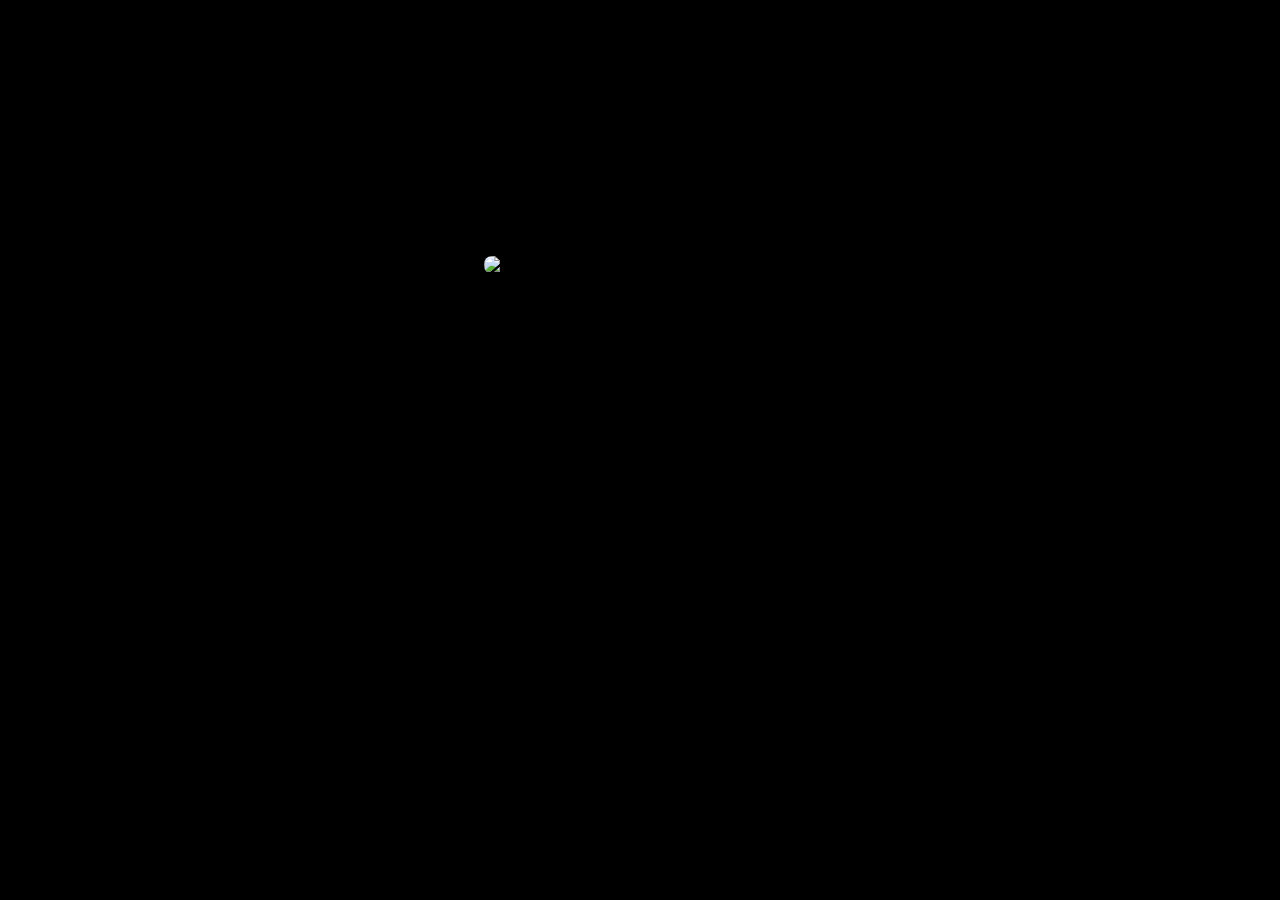
==== index.html @ a48a143c "Adding sponsor logos and inital splash page." ====
<!doctype html>
<html lang="en" class="no-js">
<head>
	<meta charset="UTF-8">
	<meta http-equiv="X-UA-Compatible" content="IE=edge,chrome=1">
	<title>.::. CapitolJS 2011 .::. 9.18.2011</title>
	<meta name="description" content="CapitolJS - Bringing all the awesome of JSConf back to Washington DC for one magical day of epic fun, learning, and all around JS awesome.">
	<meta name="author" content="#JSConf">
	<meta name="viewport" content="width=device-width, initial-scale=1.0">
  <style>
    body { background: black; text-align: center; margin: 20%;}
    img { border-radius: 8px; -moz-border-radius: 5px;}
  </style>
	<link rel="shortcut icon" href="http://2011.jsconf.us/images/favicon.png" > 
  <meta name="keywords" content="capitoljs, JavaScript, js, Washington DC JS, jsconf, js conference, javascript conference" /> 
  <!--[if lt IE 9]>
  <script src="http://html5shiv.googlecode.com/svn/trunk/html5.js"></script>
  <![endif]-->
</head>
<body>
  <img src="http://jsconf.s3.amazonaws.com/capjs.gif" alt="CAPITOLJS:09.18.2011:WASHINGTON-DC" width="471" height="172"/>
</body>
</html>
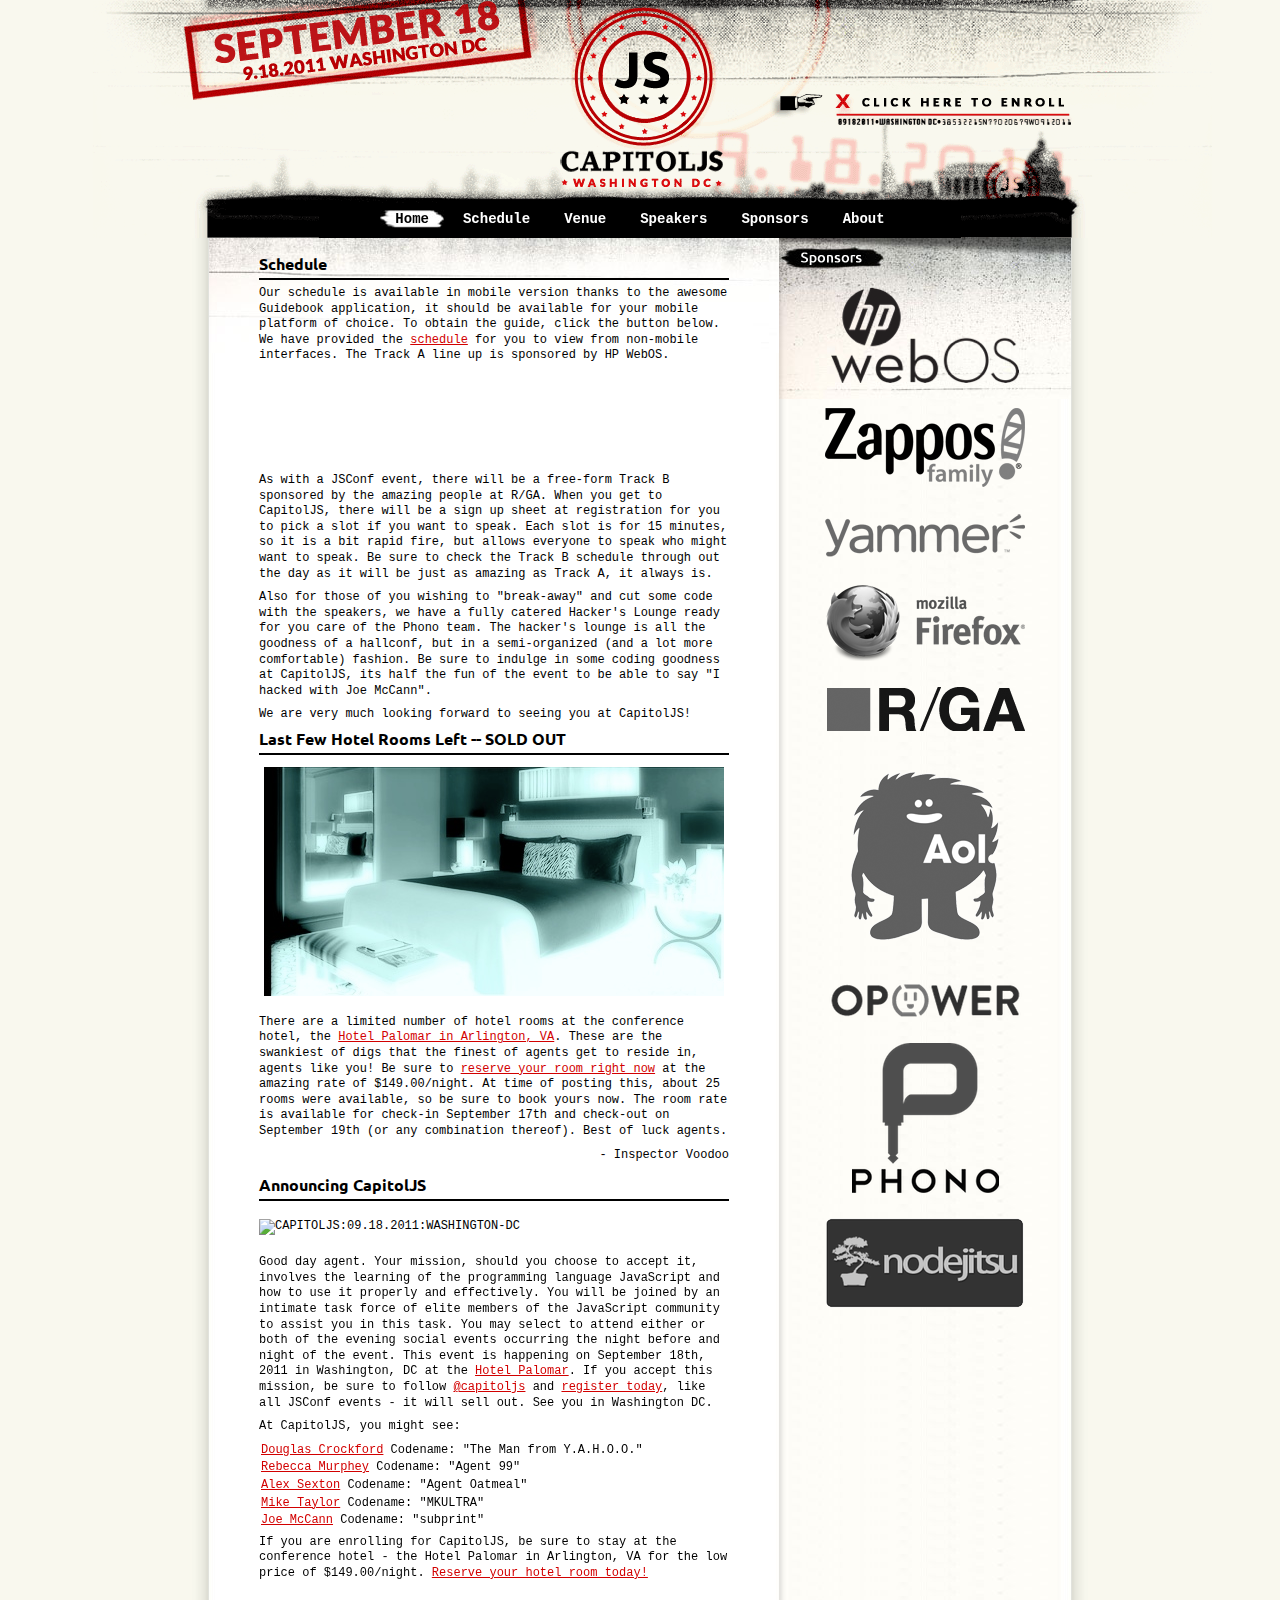
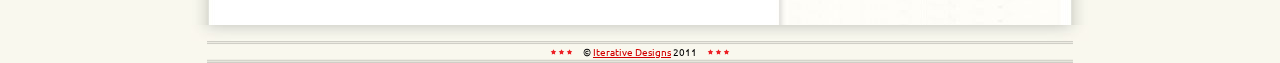
==== commit d5728e31: "First post." ====
--- a/index.html
+++ b/index.html
@@ -1,23 +1,186 @@
 <!doctype html>
-<html lang="en" class="no-js">
-<head>
-	<meta charset="UTF-8">
-	<meta http-equiv="X-UA-Compatible" content="IE=edge,chrome=1">
-	<title>.::. CapitolJS 2011 .::. 9.18.2011</title>
-	<meta name="description" content="CapitolJS - Bringing all the awesome of JSConf back to Washington DC for one magical day of epic fun, learning, and all around JS awesome.">
-	<meta name="author" content="#JSConf">
-	<meta name="viewport" content="width=device-width, initial-scale=1.0">
-  <style>
-    body { background: black; text-align: center; margin: 20%;}
-    img { border-radius: 8px; -moz-border-radius: 5px;}
-  </style>
-	<link rel="shortcut icon" href="http://2011.jsconf.us/images/favicon.png" > 
-  <meta name="keywords" content="capitoljs, JavaScript, js, Washington DC JS, jsconf, js conference, javascript conference" /> 
-  <!--[if lt IE 9]>
-  <script src="http://html5shiv.googlecode.com/svn/trunk/html5.js"></script>
-  <![endif]-->
-</head>
-<body>
-  <img src="http://jsconf.s3.amazonaws.com/capjs.gif" alt="CAPITOLJS:09.18.2011:WASHINGTON-DC" width="471" height="172"/>
-</body>
-</html>+<html class='no-js' lang='en'>
+  <head>
+    <meta charset='UTF-8' />
+    <meta content='IE=edge,chrome=1' http-equiv='X-UA-Compatible' />
+    <title>.::. CapitolJS 2011 .::. 9.18.2011</title>
+    <meta content='CapitolJS - Bringing all the awesome of JSConf back to Washington DC for one magical day of epic fun, learning, and all around JS awesome.' name='description' />
+    <meta content='#JSConf' name='author' />
+    <meta content='width=device-width, initial-scale=1.0' name='viewport' />
+    <link href='http://fonts.googleapis.com/css?family=Ubuntu:regular,bold' rel='stylesheet' type='text/css' />
+    <link href='/stylesheets/style.css' rel='stylesheet' />
+    <link href='http://2011.jsconf.us/images/favicon.png' rel='shortcut icon' />
+    <meta content='capitoljs, JavaScript, js, Washington DC JS, jsconf, js conference, javascript conference' name='keywords' />
+    <!--[if lt IE 9]>
+      <script src="http://html5shiv.googlecode.com/svn/trunk/html5.js"></script>
+    <![endif]-->
+  </head>
+  <body>
+    <div id='container'>
+      <header>
+        <h1>CapitolJS</h1>
+        <h2>September 18, 2011</h2>
+        <h3>
+          <a href=''>Washington, DC</a>
+        </h3>
+        <a href='http://capitoljs2011.eventbrite.com' id='enroll'>
+          <span>Click Here To Enroll | 09:18:2011:WASHINGTONDC:CAPITOLJS</span>
+        </a>
+      </header>
+      <navigation>
+        <ul>
+          <li class='active'>
+            <a href='/'>Home</a>
+          </li>
+          <li>
+            <a href='/schedule.html'>Schedule</a>
+          </li>
+          <li>
+            <a href='/venue.html'>Venue</a>
+          </li>
+          <li>
+            <a href='/speakers.html'>Speakers</a>
+          </li>
+          <li>
+            <a href='/sponsors.html'>Sponsors</a>
+          </li>
+          <li>
+            <a href='/about.html'>About</a>
+          </li>
+        </ul>
+      </navigation>
+      <div class='split clearfix' id='main' role='main'>
+          <div id='left'>
+            <h1>Schedule</h1>
+            <p>Our schedule is available in mobile version thanks to the awesome Guidebook application, it should be available for your mobile platform of choice. To obtain the guide, click the button below. We have provided the <a href="/schedule.html">schedule</a> for you to view from non-mobile interfaces. The Track A line up is sponsored by HP WebOS.</p>
+            <center><iframe src="http://gears.guidebookapp.com/static/assets/badge.html" frameborder="0" width="334" height="94" style="width:334px;height:94px;overflow:hidden;" scrolling="no"></iframe></center>
+            <p>As with a JSConf event, there will be a free-form Track B sponsored by the amazing people at R/GA. When you get to CapitolJS, there will be a sign up sheet at registration for you to pick a slot if you want to speak. Each slot is for 15 minutes, so it is a bit rapid fire, but allows everyone to speak who might want to speak. Be sure to check the Track B schedule through out the day as it will be just as amazing as Track A, it always is.</p>
+            <p>Also for those of you wishing to "break-away" and cut some code with the speakers, we have a fully catered Hacker's Lounge ready for you care of the Phono team. The hacker's lounge is all the goodness of a hallconf, but in a semi-organized (and a lot more comfortable) fashion. Be sure to indulge in some coding goodness at CapitolJS, its half the fun of the event to be able to say "I hacked with Joe McCann".</p>
+            <p>We are very much looking forward to seeing you at CapitolJS!</p>
+            <h1>Last Few Hotel Rooms Left -- SOLD OUT</h1>
+            <center>
+              <a href='http://www.hotelpalomar-arlington.com/'>
+                <img alt='Hotel Palomar Agent Room' height='229' src='/images/palomar.jpeg' width='460' />
+              </a>
+            </center>
+            <p>There are a limited number of hotel rooms at the conference hotel, the <a href="http://www.hotelpalomar-arlington.com/">Hotel Palomar in Arlington, VA</a>. These are the swankiest of digs that the finest of agents get to reside in, agents like you! Be sure to <a href="https://gc.synxis.com/rez.aspx?Hotel=26723&Chain=10179&arrive=9/17/2011&depart=9/19/2011&adult=1&child=0&group=11540401133">reserve your room right now</a> at the amazing rate of $149.00/night. At time of posting this, about 25 rooms were available, so be sure to book yours now. The room rate is available for check-in September 17th and check-out on September 19th (or any combination thereof). Best of luck agents.</p>
+            <div class='sig'>- Inspector Voodoo</div>
+            <h1>Announcing CapitolJS</h1>
+            <p><img src="http://jsconf.s3.amazonaws.com/capjs.gif" alt="CAPITOLJS:09.18.2011:WASHINGTON-DC" width="471" height="172"/></p>
+            <p>
+              Good
+              <span id='time'>day</span>
+              agent. Your mission, should you choose to accept it, involves the learning of the programming language JavaScript and how to use it properly and effectively. You will be joined by an intimate task force of elite members of the JavaScript community to assist you in this task. You may select to attend either or both of the evening social events occurring the night before and night of the event. This event is happening on September 18<sup>th</sup>, 2011 in Washington, DC at the
+              <a href='http://www.hotelpalomar-arlington.com/'>Hotel Palomar</a>.
+              If you accept this mission, be sure to follow
+              <a href='http://www.twitter.com/capitoljs'>@capitoljs</a>
+              and
+              <a href='http://capitoljs2011.eventbrite.com'>register today</a>,
+              like all JSConf events - it will sell out. See you in Washington DC.
+            </p>
+            <p>At CapitolJS, you might see:</p>
+            <ul>
+              <li>
+                <a href='http://crockford.com/'>Douglas Crockford</a>
+                Codename: "The Man from Y.A.H.O.O."
+              </li>
+              <li>
+                <a href='http://www.rebeccamurphey.com/'>Rebecca Murphey</a>
+                Codename: "Agent 99"
+              </li>
+              <li>
+                <a href='http://alexsexton.com/'>Alex Sexton</a>
+                Codename: "Agent Oatmeal"
+              </li>
+              <li>
+                <a href='http://miketaylr.com/'>Mike Taylor</a>
+                Codename: "MKULTRA"
+              </li>
+              <li>
+                <a href='http://subprint.com/blog/'>Joe McCann</a>
+                Codename: "subprint"
+              </li>
+            </ul>
+            <p>
+              If you are enrolling for CapitolJS, be sure to stay at the conference hotel - the Hotel Palomar in Arlington, VA for the low price of $149.00/night.
+              <a href='https://gc.synxis.com/rez.aspx?Hotel=26723&amp;Chain=10179&amp;arrive=9/17/2011&amp;depart=9/19/2011&amp;adult=1&amp;child=0&amp;group=11540401133'>Reserve your hotel room today!</a>
+            </p>
+          </div>
+          <div id='right'>
+            <div class='sponsor'>
+              <a href='sponsors.html#hpwebos'>
+                <img alt='HP Web OS' class='gray' src='images/sponsors/hpwebos/gray.png' />
+                <img alt='HP Web OS' class='color' src='images/sponsors/hpwebos/color.png' />
+              </a>
+            </div>
+            <div class='sponsor'>
+              <a href='sponsors.html#zappos'>
+                <img alt='Zappos Family' class='gray' src='images/sponsors/zappos/gray.png' />
+                <img alt='Zappos Family' class='color' src='images/sponsors/zappos/color.png' />
+              </a>
+            </div>
+            <div class='sponsor'>
+              <a href='sponsors.html#yammer'>
+                <img alt='Yammer' class='gray' src='images/sponsors/yammer/gray.png' />
+                <img alt='Yammer' class='color' src='images/sponsors/yammer/color.png' />
+              </a>
+            </div>
+            <div class='sponsor'>
+              <a href='sponsors.html#mozilla'>
+                <img alt='Mozilla' class='gray' src='images/sponsors/mozilla/gray.png' />
+                <img alt='Mozilla' class='color' src='images/sponsors/mozilla/color.png' />
+              </a>
+            </div>
+            <div class='sponsor'>
+              <a href='sponsors.html#rga'>
+                <img alt='R/GA' class='gray' src='images/sponsors/rga/gray.png' />
+                <img alt='R/GA' class='color' src='images/sponsors/rga/color.png' />
+              </a>
+            </div>
+            <div class='sponsor'>
+              <a href='sponsors.html#aol'>
+                <img alt='AOL' class='gray' src='images/sponsors/aol/gray.png' />
+                <img alt='AOL' class='color' src='images/sponsors/aol/color.png' />
+              </a>
+            </div>
+            <div class='sponsor'>
+              <a href='sponsors.html#opower'>
+                <img alt='OPower' class='gray' src='images/sponsors/opower/gray.png' />
+                <img alt='OPower' class='color' src='images/sponsors/opower/color.png' />
+              </a>
+            </div>
+            <div class='sponsor'>
+              <a href='sponsors.html#phono'>
+                <img alt='Phono' class='gray' src='images/sponsors/phono/gray.png' />
+                <img alt='Phono' class='color' src='images/sponsors/phono/color.png' />
+              </a>
+            </div>
+            <div class='sponsor'>
+              <a href='sponsors.html#nodejitsu'>
+                <img alt='NodeJitsu' class='gray' src='images/sponsors/nodejitsu/gray.png' />
+                <img alt='NodeJitsu' class='color' src='images/sponsors/nodejitsu/color.png' />
+              </a>
+            </div>
+          </div>
+        </div>
+      <div id='close'></div>
+      <footer>
+        <img alt='Stars, Stars, Stars!!!' height='22' src='/images/stars.png' width='23' />
+        &copy;
+        <a href='http://www.iterativedesigns.com'>Iterative Designs</a>
+        2011
+        <img alt='Stars, Stars, Stars!!!' height='22' src='/images/stars.png' width='23' />
+      </footer>
+    </div>
+    <script src='http://ajax.googleapis.com/ajax/libs/dojo/1.6.0/dojo/dojo.xd.js'></script>
+    <script src='javascripts/app.js'></script>
+    <script type='text/javascript'>
+      //<![CDATA[
+        var _gaq=[['_setAccount','UA-1264213-23'],['_trackPageview']]; // Change UA-XXXXX-X to be your site's ID
+        (function(d,t){var g=d.createElement(t),s=d.getElementsByTagName(t)[0];g.async=1;
+        g.src='http://www.google-analytics.com/ga.js';
+        s.parentNode.insertBefore(g,s)}(document,'script'));
+      //]]>
+    </script>
+  </body>
+</html>
--- a/stylesheets/style.css
+++ b/stylesheets/style.css
@@ -0,0 +1,79 @@
+/*Reset the world*/
+html,body,div,span,applet,object,iframe,h1,h2,h3,h4,h5,h6,p,blockquote,pre,a,abbr,acronym,address,big,cite,code,del,dfn,em,font,img,ins,kbd,q,s,samp,small,strike,strong,sub,sup,tt,var,dl,dt,dd,ol,ul,li,fieldset,form,label,legend,table,caption,tbody,tfoot,thead,tr,th,td{margin:0;padding:0;border:0;outline:0;font-weight:inherit;font-style:inherit;font-size:100%;font-family:inherit;vertical-align:baseline;}
+:focus{outline:0;}
+body{line-height:1;color:black;background:white;}
+ol,ul{list-style:none;}
+table{border-collapse:separate;border-spacing:0;}
+caption,th,td{text-align:left;font-weight:normal;}
+blockquote:before,blockquote:after,
+q:before,q:after{content:"";}
+blockquote,q{quotes:"" "";}
+#enroll { display: block; height: 45px; width: 300px;}
+#enroll span { display: none}
+#enroll:hover { background: url(../images/highlight.gif) top left no-repeat;  }
+header h1, header h2, header h3 { display: none}
+
+body { background: #f9f8ee url(../images/background.gif) top center no-repeat; font-family: 'Ubuntu', arial, serif;}
+#main { width: 862px; margin:0px auto; background: url(../images/mainbg.jpg) top left repeat-y; padding: 0px 17px 17px;}
+header { height: 109px; width: 300px; margin: 0px auto}
+header { padding-top: 91px; padding-left: 567px}
+a, a:link, a:visited { color: #d20000; background: transparent;-webkit-transition-duration: 1s; }
+a:hover { background: black; color:white;}
+.sig { text-align: right; padding-bottom: 14px; 
+font-family: courier;
+font-size: 12px;
+line-height: 1.3;}
+navigation { height: 38px; width: 866px; margin: 0px auto; display: block; text-align: center;}
+navigation a,navigation a:link,navigation a:visited  { display: inline-block;  height: 38px; line-height: 38px; color: white; font-weight: bold; text-decoration: none; font-size: 14px; padding: 0px; padding-right: 15px; -webkit-transition-duration: 0.5s;}
+navigation ul, navigation li { list-style: none; padding: 0px; margin: 0px;}
+navigation li { display:inline-block; padding-left:15px;}
+navigation a:hover { color: #d20000; }
+navigation li.active a { background: transparent url(../images/navrightcap.jpg) center right no-repeat; color: black;}
+navigation li.active { background: transparent url(../images/selected.jpg) center left no-repeat; color: black;}
+p { margin: 6px 0px 8px; font-family: courier; font-size:12px; line-height: 1.3}
+li { margin: 2px; font-family: courier; font-size:12px; line-height: 1.3;}
+h4 { font-family: courier; font-size: 12px; font-weight:bold; border-bottom: 1px solid #333; margin-top: 12px}
+h3 { font-family: courier; font-size: 14px; margin-bottom: 12px; font-weight:bold; }
+h2 { font-family: courier; font-size: 18px; margin-bottom: 12px; font-weight:bold; }
+#right { background: transparent url(../images/sponsorheader.jpg) top left no-repeat; padding-top: 50px; margin-left: 570px}
+#left { float: left; background: transparent url(../images/leftbg.jpg) top left no-repeat; padding: 18px 50px; width: 470px}
+footer { background: transparent url(../images/footerbg.png) top left repeat-x; height: 22px; line-height: 22px; font-size: 10px; vertical-align: middle; width: 866px; margin: 0px auto; text-align: center}
+footer img {  vertical-align: top; margin: 0px 8px; padding: 0px; height: 22px}
+#close { height: 16px; width: 898px; margin: 0px auto; background: transparent url(../images/footerfade.jpg) top left no-repeat}
+/* new clearfix */
+.clearfix:after {
+	visibility: hidden;
+	display: block;
+	font-size: 0;
+	content: " ";
+	clear: both;
+	height: 0;
+	}
+* html .clearfix             { zoom: 1; } /* IE6 */
+*:first-child+html .clearfix { zoom: 1; } /* IE7 */
+
+#right .sponsor { text-align: center; margin-bottom: 24px;}
+#right .sponsor .color { display:none;}
+#right .sponsor.hover .color { display:inline;}
+#right .sponsor.hover .gray { display:none;}
+#right .sponsor a:hover { background:transparent;}
+h1 { color: black; font-weight: bold; font-size: 16px; border-bottom:2px solid black; padding-bottom: 6px}
+
+#single { background: url("../images/singlebg.jpg") repeat-y scroll left top transparent;    margin: 0 auto;    padding: 0 17px 17px;    width: 862px;}
+#single .wrap { padding: 18px; }
+.person img {
+    float: left;
+}
+.person h4, .person p {
+    margin-left: 175px;
+}
+#single .sponsor { margin: 9px 0px; padding: 4px 0px 9px; border-bottom: 1px dashed #333;}
+#single .sponsor .logo { float: left; margin-top: 14px;}
+#single .sponsor p { margin-left: 250px;}
+#single #zappos { border-top: 1px dashed #333;}
+#main.split #left img { margin: 12px 0px; text-align: center}
+
+table { border-right: 1px solid #333; border-bottom: 1px solid #333}
+td { padding: 8px; font-size: 12px; font-family: arial; border-left: 1px solid #333; border-top: 1px solid #ccc; line-height: 1.4}
+th { font-family: arial; font-weight: bold; padding: 4px; font-size: 12px; color: white; background: black}
+
